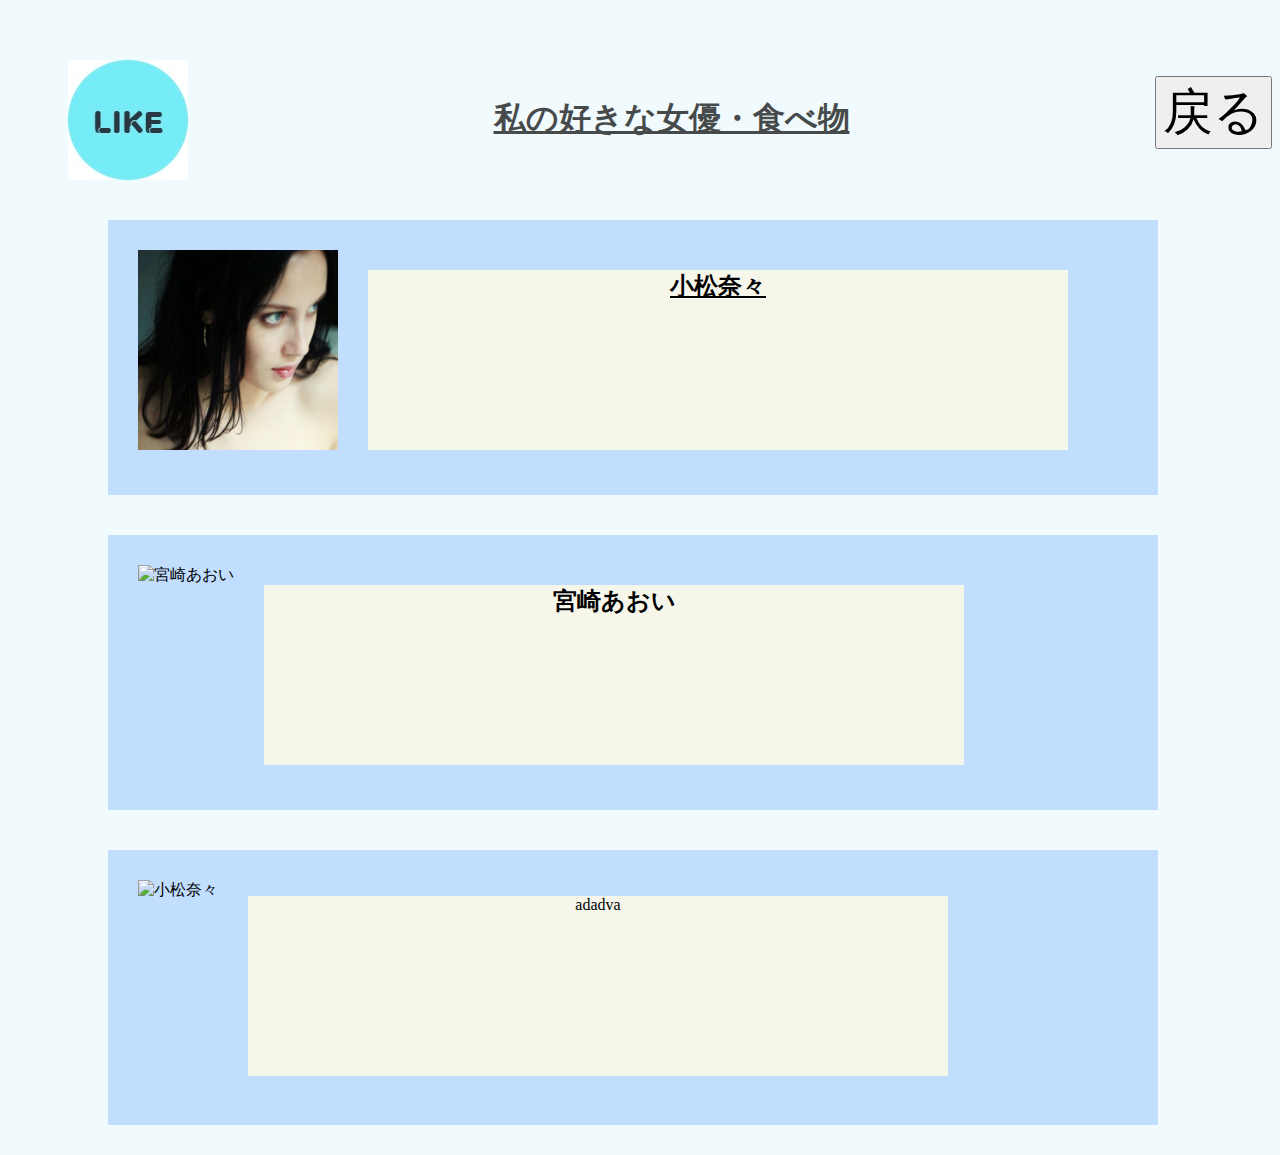
==== a.html @ b7dfa4ff "じゅきウェブサイト" ====
<!DOCTYPE html>
<html>
<head>
  <meta charset="UTF-8">
  <title>ueharajuki</title>
  <link rel="stylesheet" href="juki.css">
</head>
<body>
    <style>
        body{

    </style>
    <div class="mylike">

        <img class="item2" src="images/logo.jpg" alt="">
        <dir class="item2"><u><h1>私の好きな女優・食べ物</h1></u></dir>
        <dir class="item2"> <button onclick="location.href='index.html'" >戻る</button></dir>
    </div>
<div class="container3">
    <div="haba">
<div class="like">
 <div class="container2">
   <div class="item"><img src="images/komatu.jpg" alt="小松奈々" width="200px"
    height="200px" ></div> 
    <div class="item"><div class="b"><u><h2>小松奈々</h2></u></div> </div> 
 </div></div>
 <div="haba">
<div class="like">
 <div class="container2">
   <div class="item"><img src=".jpg" alt="宮崎あおい" width="200px"
    height="200px" ></div> 
    <div class="item"><div class="b"><h2>宮崎あおい</h2></div> </div> 
 </div></div>
<div class="like">
 <div class="container2">
   <div class="item"><img src=".jpg" alt="小松奈々" width="200px"
    height="200px" ></div> 
    <div class="item"><div class="b"><p>adadva</p></div> </div> 

 </div>

</div>
</div>
        
</body>
</html>
---- juki.css ----
.haikei{
    background-image: url(images/haikei.jpg);
    background-size: cover;
    padding:80px 0 80px 0;

}
h1{
    text-align:center;

    font-family: "sans-serif";

    opacity:0.7;
    font-family: “HGP行書体”, “ＭＳ Ｐ明朝”, “MS PMincho”, serif;
}
h2{
    
    text-align:center;
    font-family: “HGP行書体”, “ＭＳ Ｐ明朝”, “MS PMincho”, serif;
}
.profile{

    width: 290px;
    margin: auto;
}
.kami{
    margin: auto;
    width: 800px;
    height: 500px;
    text-align:center;
    background-color:#F7F6EB;
    padding-top:25px;

}

body{
    background-color: rgb(241, 251, 253);
    font-family: “HGP行書体”, “ＭＳ Ｐ明朝”, “MS PMincho”, serif;
}
.item button{
    height: 100px;
    width: 200px;
    margin-top: 50px;
    margin-bottom: 50px;
    
}

.container{

    display: flex;
    justify-content: space-around;

}
button{
    font-size: 50px;
    font-family: “HGP行書体”, “ＭＳ Ｐ明朝”, “MS PMincho”, serif;
}
.container2{
    display: flex;
    flex-direction: row;
   
}
.b{
    margin-left: 30px;
    background-color:#F7F6EB;
    width: 700px;
    height: 180px;
}
.like{
    margin-top: 40px;
    margin-bottom: 30px;
    margin-left: 100px;

    background-color: rgb(193, 222, 255);
    height: 230px;
    padding: 30px 20px 15px 30px;
    width: 1000px;
    text-align: center;
}
.haba{
    margin-left: 50px;
}

.mylike{


margin-left: 60px;
margin-top: 40px;
border-radius: 50%;
padding-top:20px;

display: flex;
justify-content: space-between;

}
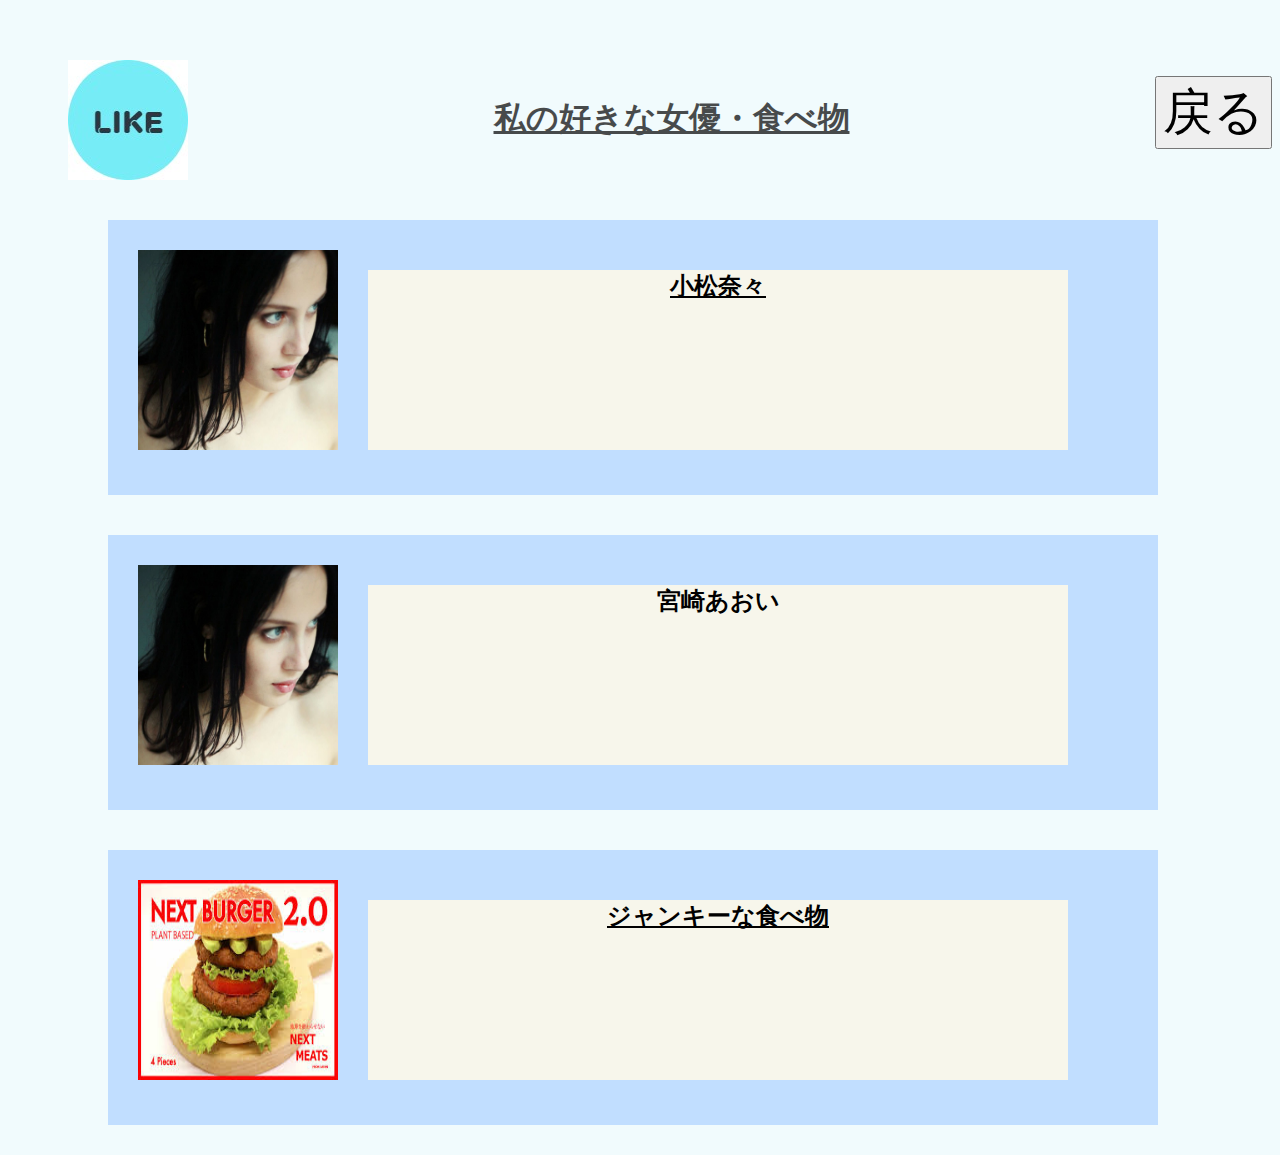
==== commit 61c78f10: "完成" ====
--- a/a.html
+++ b/a.html
@@ -29,15 +29,15 @@
  <div="haba">
 <div class="like">
  <div class="container2">
-   <div class="item"><img src=".jpg" alt="宮崎あおい" width="200px"
+   <div class="item"><img src="images/komatu.jpg" alt="宮崎あおい" width="200px"
     height="200px" ></div> 
     <div class="item"><div class="b"><h2>宮崎あおい</h2></div> </div> 
  </div></div>
 <div class="like">
  <div class="container2">
-   <div class="item"><img src=".jpg" alt="小松奈々" width="200px"
+   <div class="item"><img src="images/hb.jpg" alt="ジャンキー" width="200px"
     height="200px" ></div> 
-    <div class="item"><div class="b"><p>adadva</p></div> </div> 
+    <div class="item"><div class="b"><u><h2>ジャンキーな食べ物</h2></u></div> </div> 
 
  </div>
 
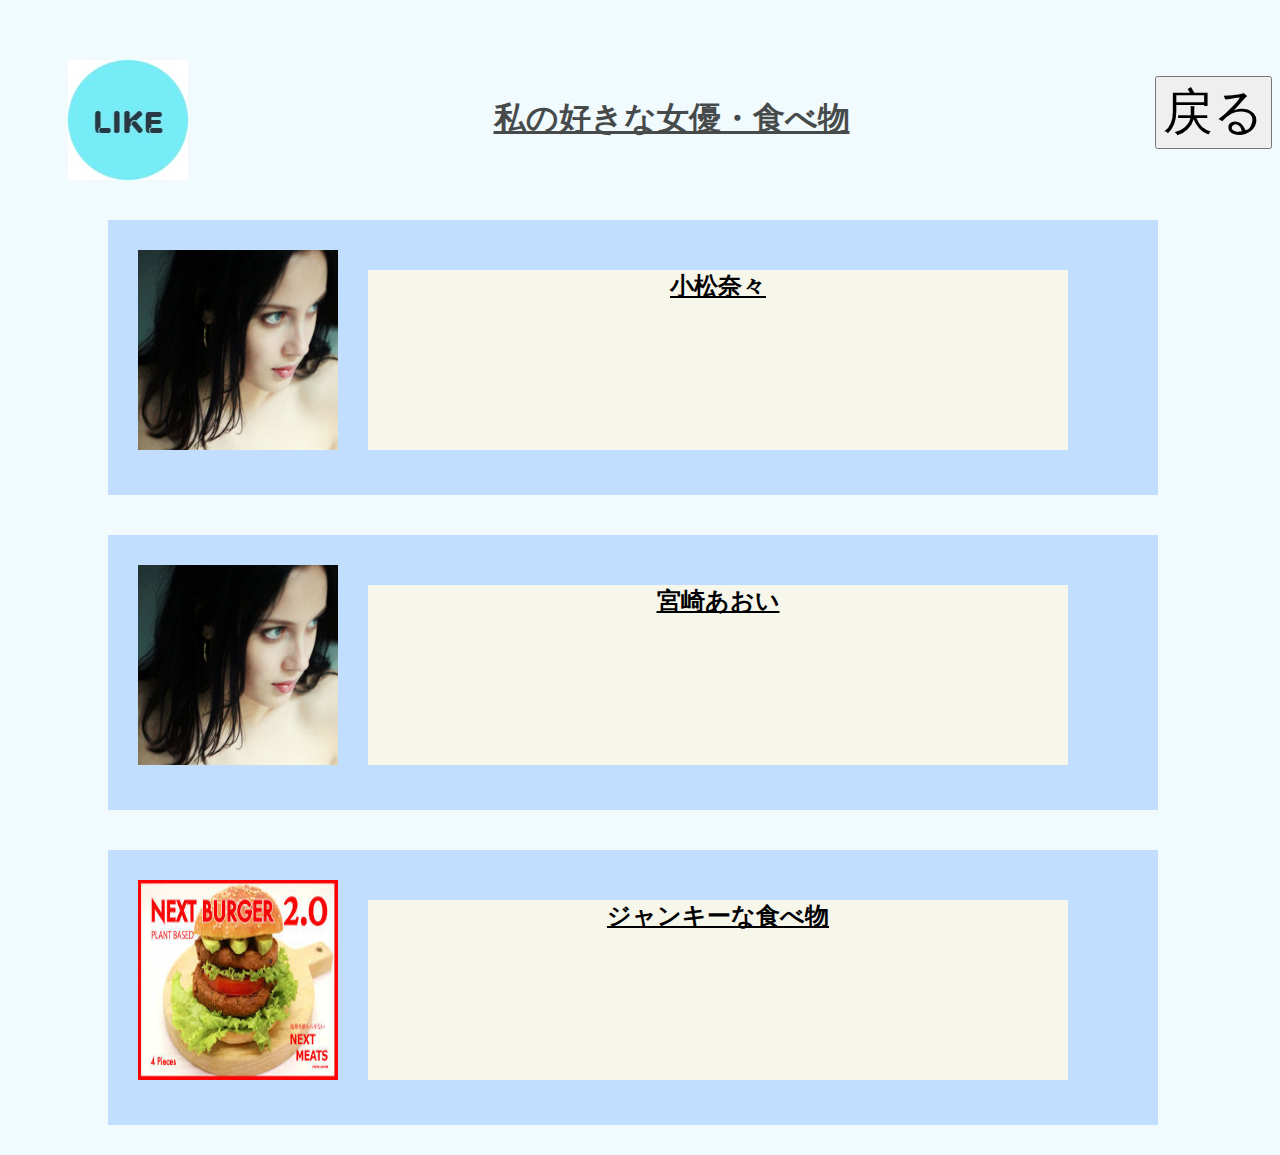
==== commit 1fae9464: "完成" ====
--- a/a.html
+++ b/a.html
@@ -31,7 +31,7 @@
  <div class="container2">
    <div class="item"><img src="images/komatu.jpg" alt="宮崎あおい" width="200px"
     height="200px" ></div> 
-    <div class="item"><div class="b"><h2>宮崎あおい</h2></div> </div> 
+    <div class="item"><div class="b"><u><h2>宮崎あおい</h2></u></div> </div> 
  </div></div>
 <div class="like">
  <div class="container2">
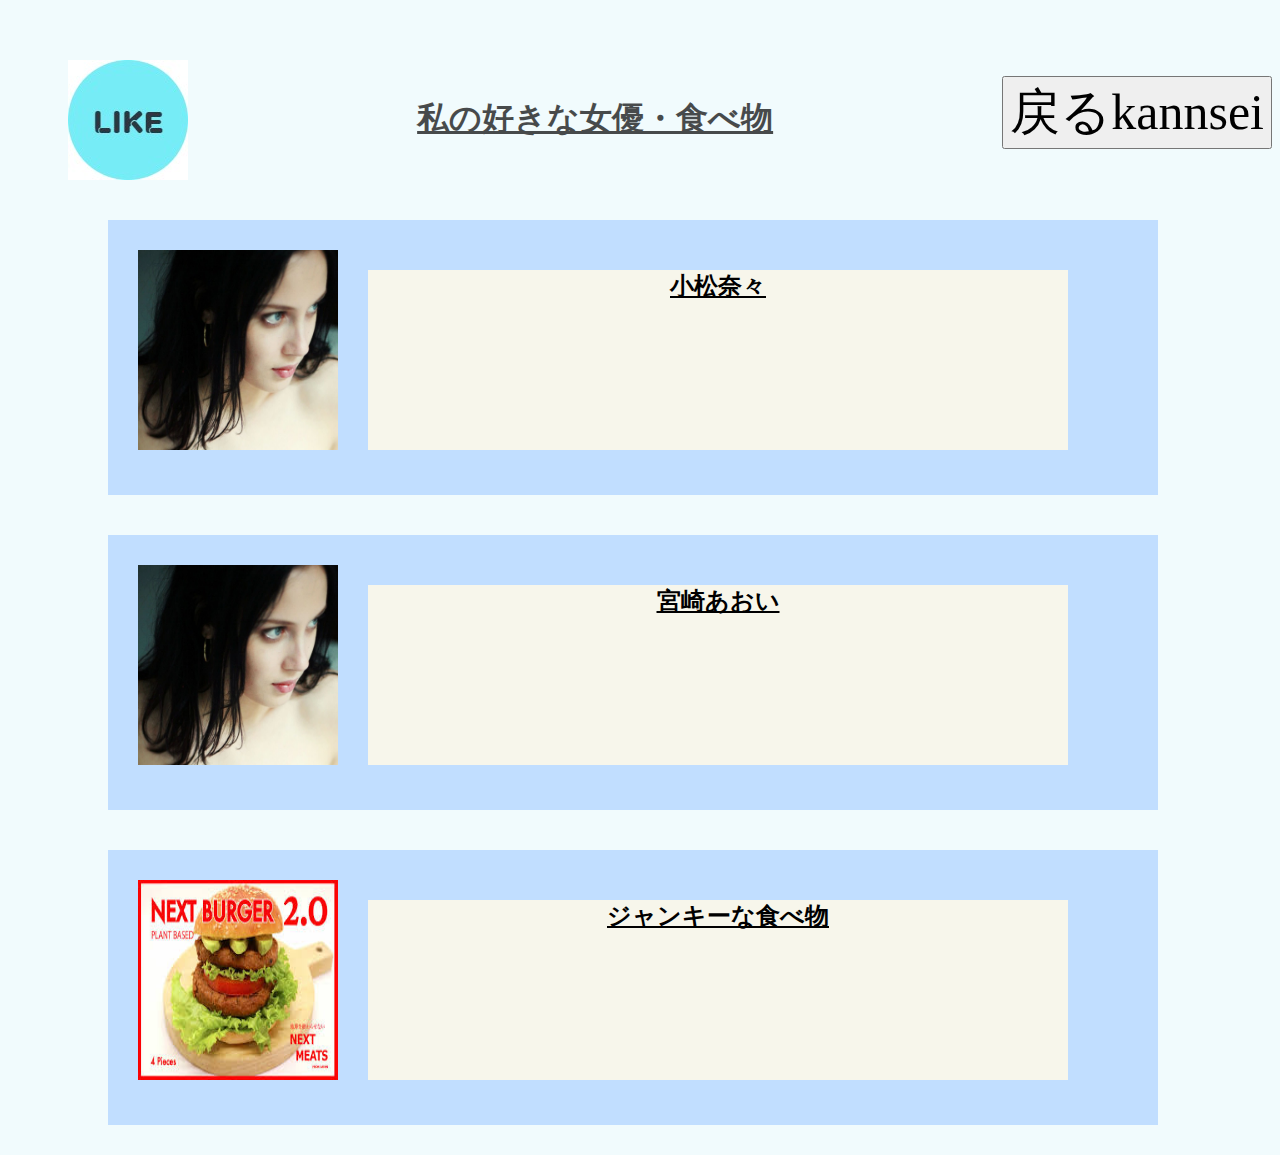
==== commit e0cf134f: "完成" ====
--- a/a.html
+++ b/a.html
@@ -16,7 +16,7 @@
 
         <img class="item2" src="images/logo.jpg" alt="">
         <dir class="item2"><u><h1>私の好きな女優・食べ物</h1></u></dir>
-        <dir class="item2"> <button onclick="location.href='index.html'" >戻る</button></dir>
+        <dir class="item2"> <button onclick="location.href='index.html'" >戻るkannsei</button></dir>
     </div>
 <div class="container3">
     <div="haba">
